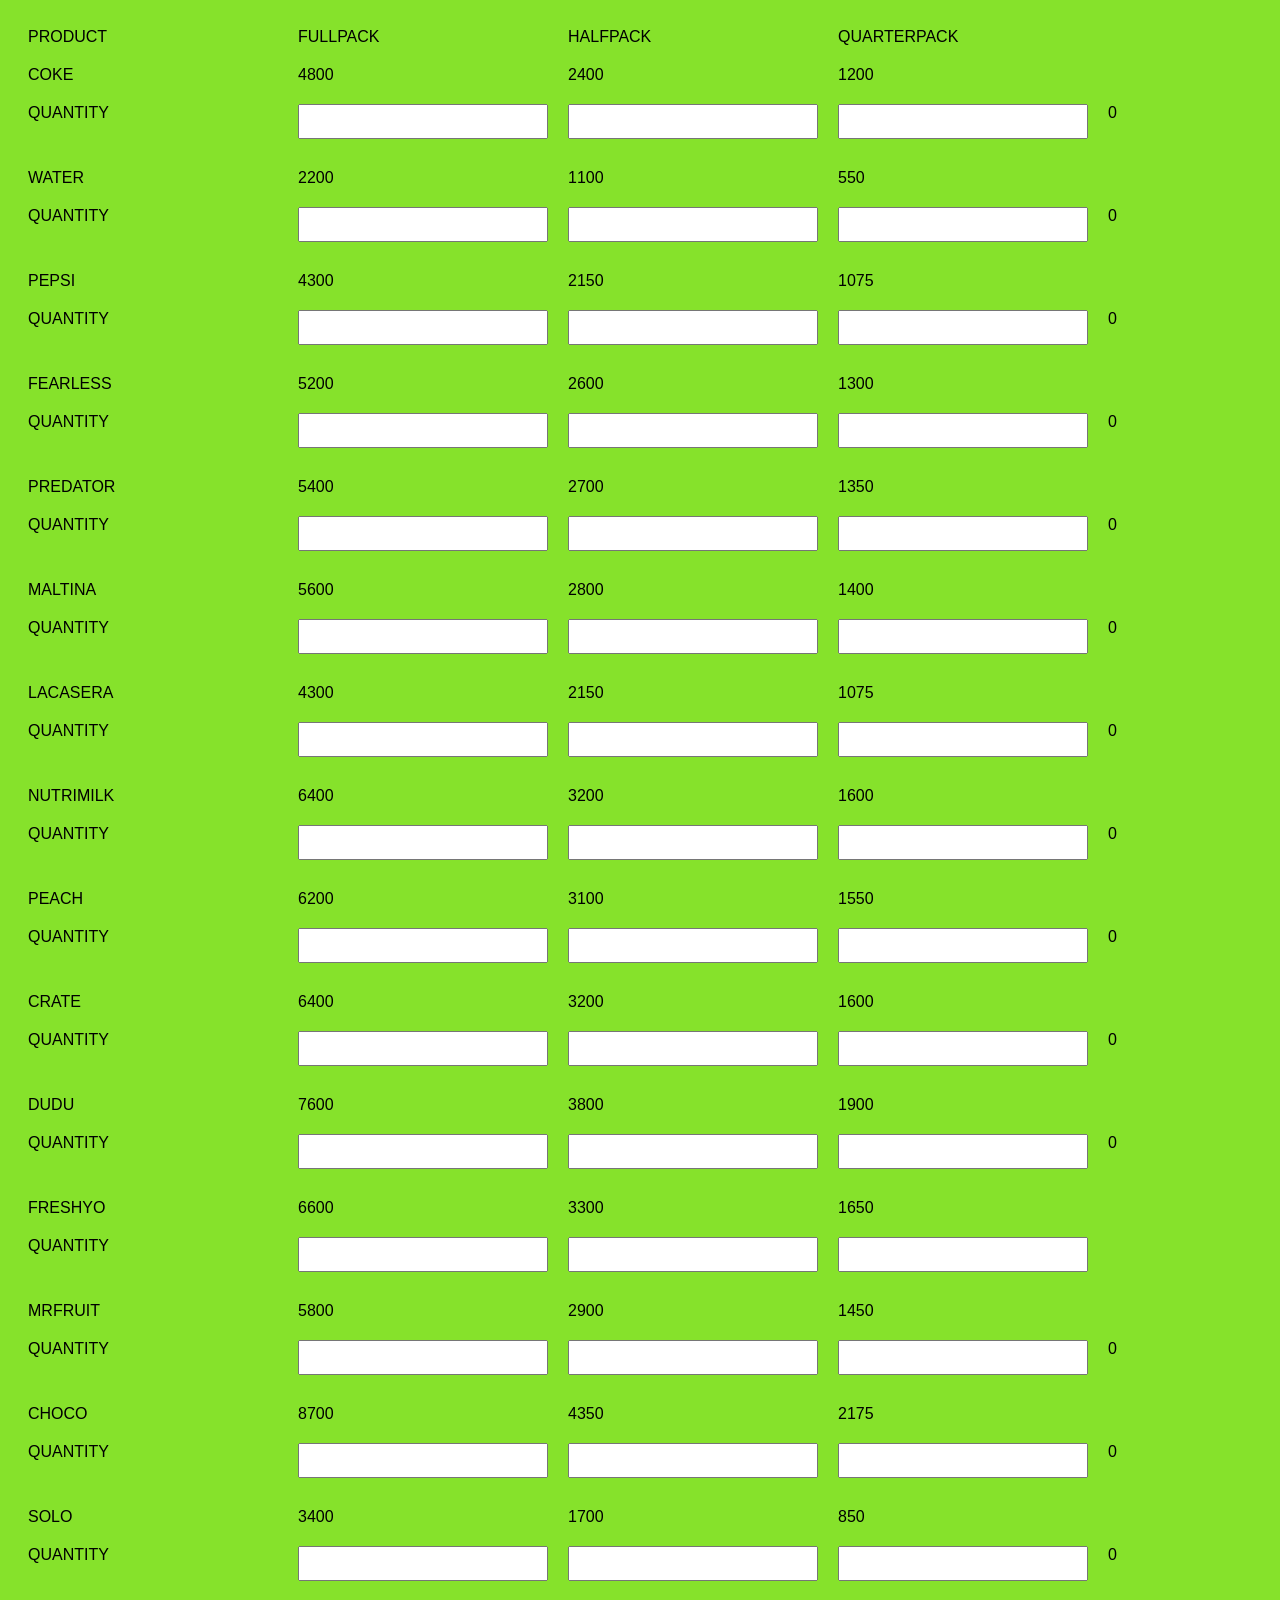
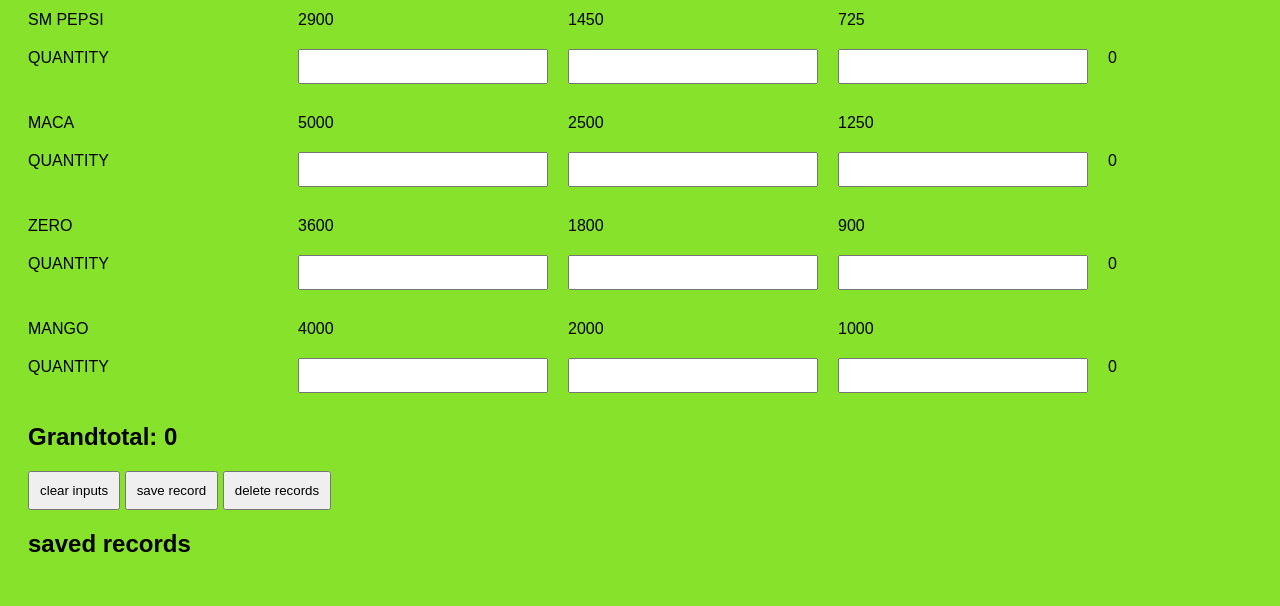
==== profit-web-app/index.html @ 6b140acf "Add files via upload" ====
<!DOCTYPE html>
<html lang="en">
<head>
    <meta charset="UTF-8">
    <meta name="viewport" content="width=device-width, initial-scale=1.0">
    <title>profit calculator</title>
    <link rel="stylesheet"href="style.css">
    <link rel="manifest" href="manifest.json">
</head>
<body>
    

    <div class="table">
        <div>PRODUCT</div>
        <div>FULLPACK</div>
        <div>HALFPACK</div>
        <div>QUARTERPACK</div>
         <div ></div>

        <div>COKE</div>
        <div>4800</div>
        <div>2400</div>
        <div>1200</div>
         <div></div>

        <div>QUANTITY</div>
        <input type="number" id="cokefullqty" oninput="calculateproduct('coke',4800,4400,2400,2200,1200,1100)">
        <input type="number" id="cokehalfqty"  oninput="calculateproduct('coke',4800,4400,2400,2200,1200,1100)">
        <input type="number" id="cokequarterqty"  oninput="calculateproduct('coke',4800,4400,2400,2200,1200,1100)">
        <div id="cokeprofit">0</div>

        <div>WATER</div>
        <div>2200</div>
        <div>1100</div>
        <div>550</div>
 <div></div>
         <div>QUANTITY</div>
        <input type="number" id="waterfullqty"  oninput="calculateproduct('water',2200,1950,1100,975,550,487.5)">
        <input type="number" id="waterhalfqty"  oninput="calculateproduct('water',2200,1950,1100,975,550,487.5)">
        <input type="number" id="waterquarterqty"  oninput="calculateproduct('water',2200,1950,1100,975,550,487.5)">
 <div id="waterprofit">0</div>
         <div>PEPSI</div>
         <div>4300</div>
        <div>2150</div>
        <div>1075</div>
 <div></div>
         <div>QUANTITY</div>
        <input type="number" id="pepsifullqty"  oninput="calculateproduct('pepsi',4300,4000,2150,2000,1075,1000)">
        <input type="number" id="pepsihalfqty"  oninput="calculateproduct('pepsi',4300,4000,2150,2000,1075,1000)">
        <input type="number" id="pepsiquarterqty"  oninput="calculateproduct('pepsi',4300,4000,2150,2000,1075,1000)">
 <div id="pepsiprofit">0</div>

         <div>FEARLESS</div>
         <div>5200</div>
        <div>2600</div>
        <div>1300</div>
 <div ></div>
         <div>QUANTITY</div>
         <input type="number" id="fearlessfullqty"  oninput="calculateproduct('fearless',5200,4800,2600,2400,1300,1200)">
        <input type="number" id="fearlesshalfqty"  oninput="calculateproduct('fearless',5200,4800,2600,2400,1300,1200)">
        <input type="number" id="fearlessquarterqty"  oninput="calculateproduct('fearless',5200,4800,2600,2400,1300,1200)">
 <div id="fearlessprofit">0</div>
         <div>PREDATOR</div>
         <div>5400</div>
        <div>2700</div>
        <div>1350</div>
         <div></div>
         <div>QUANTITY</div>
          <input type="number"id="predatorfullqty" oninput="calculateproduct('predator',5400,5000,2700,2500,1350,1250)">
        <input type="number" id="predatorhalfqty" oninput="calculateproduct('predator',5400,5000,2700,2500,1350,1250)">
        <input type="number" id="predatorquarterqty" oninput="calculateproduct('predator',5400,5000,2700,2500,1350,1250)">
 <div id="predatorprofit">0</div>
       

         <div>MALTINA</div>
        <div>5600</div>
        <div>2800</div>
        <div>1400</div>
         <div></div>
         <div>QUANTITY</div>
        <input type="number" id="maltfullqty" oninput="calculateproduct('malt',5600,5200,2800,2600,1400,1300)">
        <input type="number" id="malthalfqty" oninput="calculateproduct('malt',5600,5200,2800,2600,1400,1300)">
        <input type="number" id="maltquarterqty" oninput="calculateproduct('malt',5600,5200,2800,2600,1400,1300)">
 <div id="maltprofit">0</div>
         <div>LACASERA</div>
        <div>4300</div>
        <div>2150</div>
        <div>1075</div>
         <div></div>
         <div>QUANTITY</div>
        <input type="number" id="lacaserafullqty" oninput="calculateproduct('lacasera',4300,4000,2150,2000,1075,1000)">
        <input type="number" id="lacaserahalfqty" oninput="calculateproduct('lacasera',4300,4000,2150,2000,1075,1000)">
        <input type="number" id="lacaseraquarterqty" oninput="calculateproduct('lacasera',4300,4000,2150,2000,1075,1000)">
 <div id="lacaseraprofit">0</div>
         <div>NUTRIMILK</div>
        <div>6400</div>
        <div>3200</div>
        <div>1600</div>
         <div></div>
         <div>QUANTITY</div>
        <input type="number" id="nutrifullqty" oninput="calculateproduct('nutri',6400,5300,3200,2650,1600,1325)">
        <input type="number" id="nutrihalfqty" oninput="calculateproduct('nutri',6400,5300,3200,2650,1600,1325)">
        <input type="number" id="nutriquarterqty" oninput="calculateproduct('nutri',6400,5300,3200,2650,1600,1325)">
 <div id="nutriprofit">0</div>
         <div>PEACH</div>
        <div>6200</div>
        <div>3100</div>
        <div>1550</div>
 <div></div>
         <div>QUANTITY</div>
        <input type="number" id="peachfullqty" oninput="calculateproduct('peach',6200,5600,3100,2800,1550,1400)">
        <input type="number" id="peachhalfqty" oninput="calculateproduct('peach',6200,5600,3100,2800,1550,1400)">
        <input type="number" id="peachquarterqty" oninput="calculateproduct('peach',6200,5600,3100,2800,1550,1400)">
 <div id="peachprofit">0</div>
         <div>CRATE</div>
        <div>6400</div>
        <div>3200</div>
        <div>1600</div>
         <div></div>
         <div>QUANTITY</div>
        <input type="number" id="cratefullqty" oninput="calculateproduct('crate',6400,6100,3200,3050,1600,1525)">
        <input type="number" id="cratehalfqty" oninput="calculateproduct('crate',6400,6100,3200,3050,1600,1525)">
        <input type="number" id="cratequarterqty" oninput="calculateproduct('crate',6400,6100,3200,3050,1600,1525)">
 <div id="crateprofit">0</div>
         <div>DUDU</div>
         <div>7600</div>
        <div>3800</div>
        <div>1900</div>
         <div></div>
         <div>QUANTITY</div>
        <input type="number" id="dudufullqty" oninput="calculateproduct('dudu',7600,7300,3800,3650,1900,1825)">
        <input type="number" id="duduhalfqty" oninput="calculateproduct('dudu',7600,7300,3800,3650,1900,1825)">
        <input type="number" id="duduquarterqty" oninput="calculateproduct('dudu',7600,7300,3800,3650,1900,1825)">
 <div id="duduprofit">0</div>
         <div>FRESHYO</div>
         <div>6600</div>
        <div>3300</div>
        <div>1650</div>
 <div></div>
         <div>QUANTITY</div>
        <input type="number" id="freshfullqty" oninput="calculateproduct('fresh',6600,5900,3300,2950,1650,1475)">
        <input type="number" id="freshhalfqty" oninput="calculateproduct('fresh',6600,5900,3300,2950,1650,1475)">
        <input type="number" id="freshquarterqty" oninput="calculateproduct('fresh',6600,5900,3300,2950,1650,1475)">
 <div id="freshprofit"></div>
         <div>MRFRUIT</div>
         <div>5800</div>
        <div>2900</div>
        <div>1450</div>
 <div></div>
         <div>QUANTITY</div>
        <input type="number" id="fruitfullqty" oninput="calculateproduct('fruit ',5800,5500,2900,2750,1450,1375)">
        <input type="number" id="fruithalfqty" oninput="calculateproduct('fruit',5800,5500,2900,2750,1450,1375)">
        <input type="number" id="fruitquarterqty" oninput="calculateproduct('fruit',5800,5500,2900,2750,1450,1375)">
 <div id="fruitprofit">0</div>
         <div>CHOCO</div>
         <div>8700</div>
        <div>4350</div>
        <div>2175</div>
         <div></div>
         <div>QUANTITY</div>
        <input type="number" id="cfullqty" oninput="calculateproduct('c',8700,8200,4350,4100,2175,2050)">
        <input type="number" id="chalfqty" oninput="calculateproduct('c',8700,8200,4350,4100,2175,2050)">
        <input type="number" id="cquarterqty" oninput="calculateproduct('c',8700,8200,4350,4100,2175,2050)">
 <div id="cprofit">0</div>
         <div>SOLO</div>
         <div>3400</div>
        <div>1700</div>
        <div>850</div>
         <div></div>
         <div>QUANTITY</div>
        <input type="number" id="sfullqty" oninput="calculateproduct('s',3400,3000,1700,1500,850,750)">
        <input type="number" id="shalfqty" oninput="calculateproduct('s',3400,3000,1700,1500,850,750)">
        <input type="number" id="squarterqty" oninput="calculateproduct('s',3400,3000,1700,1500,850,750)">
 <div id="sprofit">0</div>
         <div>SM PEPSI</div>
        <div>2900</div>
        <div>1450</div>
        <div>725</div>
         <div></div>
         <div>QUANTITY</div>
        <input type="number" id="spfullqty" oninput="calculateproduct('sp',2900,2600,1450,1300,725,650)">
        <input type="number" id="sphalfqty" oninput="calculateproduct('sp',2900,2600,1450,1300,725,650)">
        <input type="number" id="spquarterqty" oninput="calculateproduct('sp',2900,2600,1450,1300,725,650)">
 <div id="spprofit">0</div>
         <div>MACA</div>
         <div>5000</div>
        <div>2500</div>
        <div>1250</div>
         <div></div>
         <div>QUANTITY</div>

        <input type="number" id="mfullqty" oninput="calculateproduct('m',5000,4500,2500,2250,1250,1125)">
        <input type="number" id="mhalfqty" oninput="calculateproduct('m',5000,4500,2500,2250,1250,1125)">
        <input type="number" id="mquarterqty" oninput="calculateproduct('m',5000,4500,2500,2250,1250,1125)">
 <div id="mprofit">0</div>
         <div>ZERO</div>
         <div>3600</div>
        <div>1800</div>
        <div>900</div>
         <div></div>
         <div>QUANTITY</div>
        <input type="number" id="zfullqty" oninput="calculateproduct('z',3600,3000,1800,1500,900,750)">
        <input type="number" id="zhalfqty" oninput="calculateproduct('z',3600,3000,1800,1500,900,750)">
        <input type="number" id="zquarterqty" oninput="calculateproduct('z',3600,3000,1800,1500,900,750)">
 <div id="zprofit">0</div>
         <div>MANGO</div>
        <div>4000</div>
        <div>2000</div>
        <div>1000 </div>
 <div></div>
         <div>QUANTITY</div>
        <input type="number" id="mafullqty" oninput="calculateproduct('ma',4000,3400,2000,1700,1000,850)">
        <input type="number" id="mahalfqty" oninput="calculateproduct('ma',4000,3400,2000,1700,1000,850)">
        <input type="number" id="maquarterqty" oninput="calculateproduct('ma',4000,3400,2000,1700,1000,850)">
 <div id="maprofit">0</div>
    </div>
    

     <h2>Grandtotal: <span id="grandtotal">0</span></h2>
     <button onclick="clearinputs()">clear inputs</button>
     <button onclick="saverecord()">save record</button>
     <button onclick="clearrecords()">delete records</button>
     <h2>saved records</h2>
     <div id="history"></div>
    <script src="script.js"></script>
    <script src="app.js"></script>
</body>
</html>
---- profit-web-app/style.css ----
body{
    font-family: Arial;
    padding: 20px;
    background-color: rgb(134, 226, 43);
}
input{
    display:block;
    margin-bottom:10px;
    padding:8px;
}
button{
    padding:10px;
}
.table{
    display: grid;
    grid-template-columns: 250px 250px 250px 250px 250px;
    gap:20px;

}
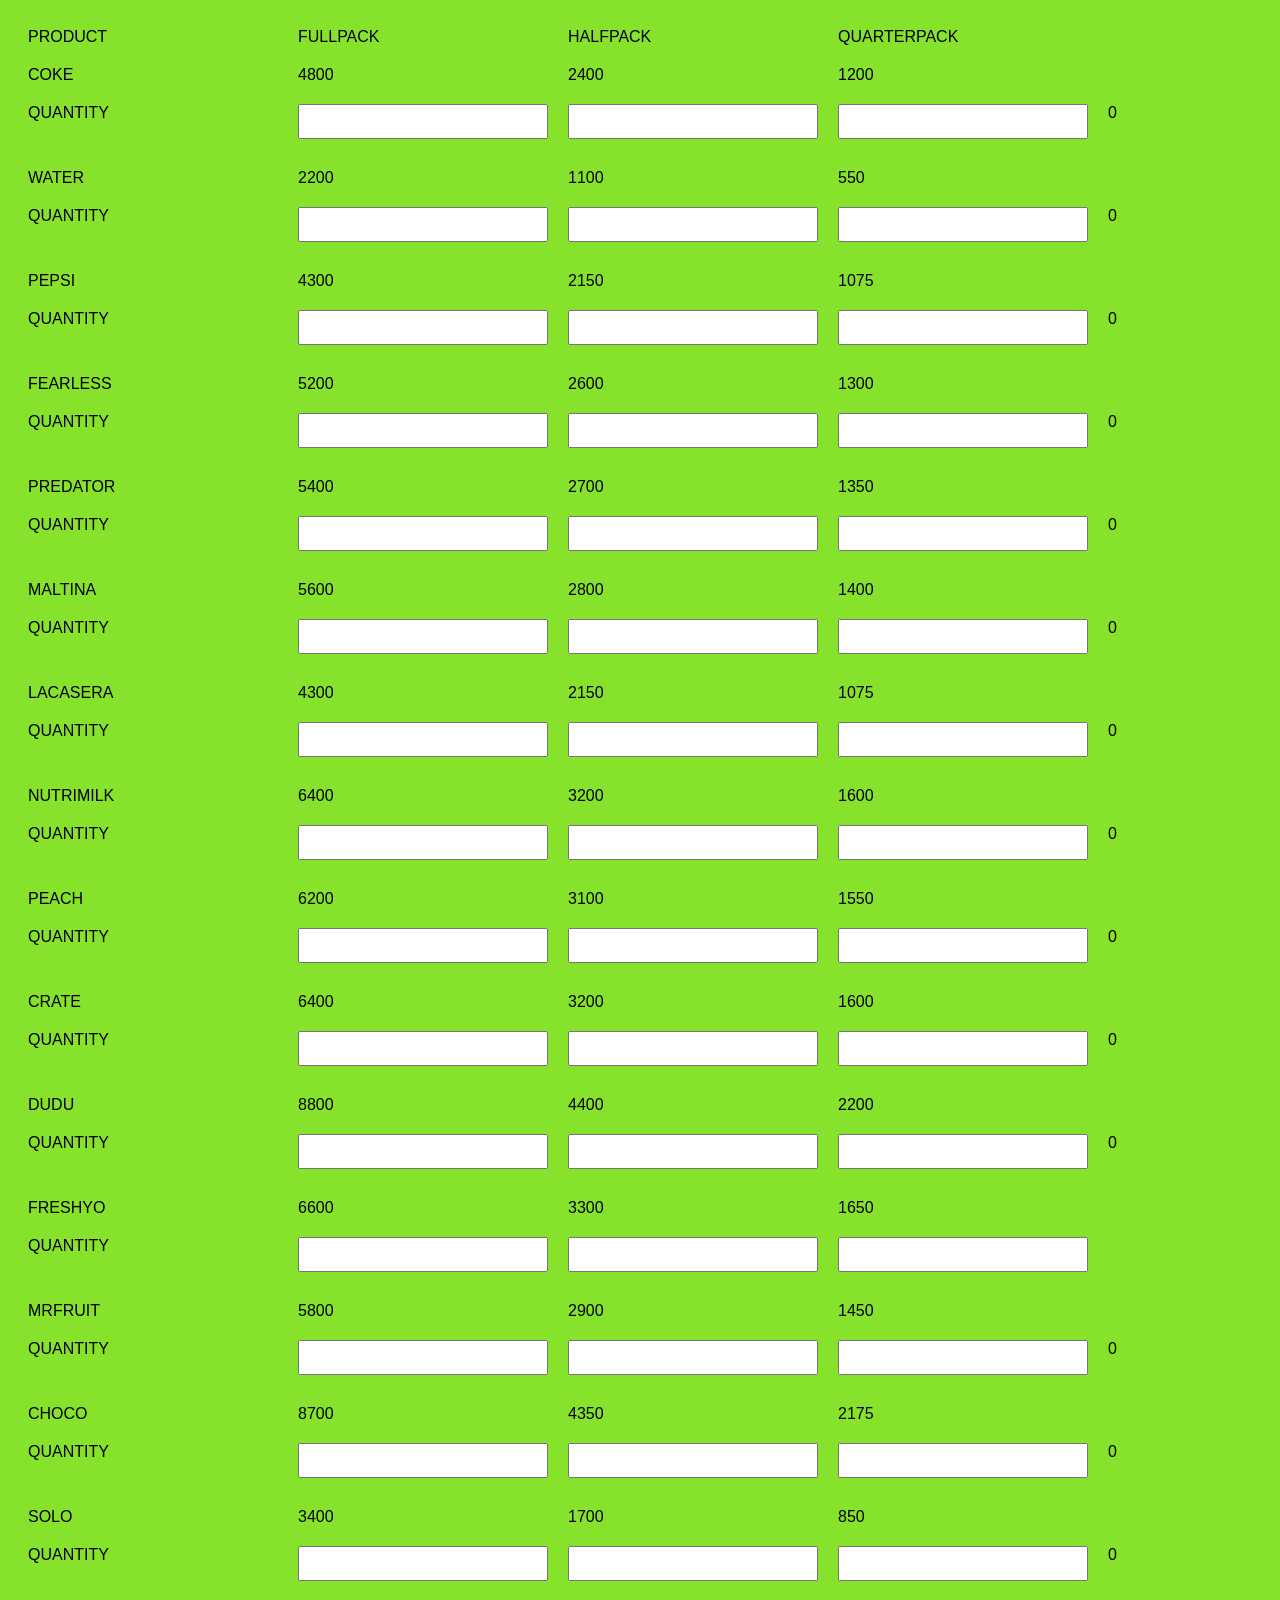
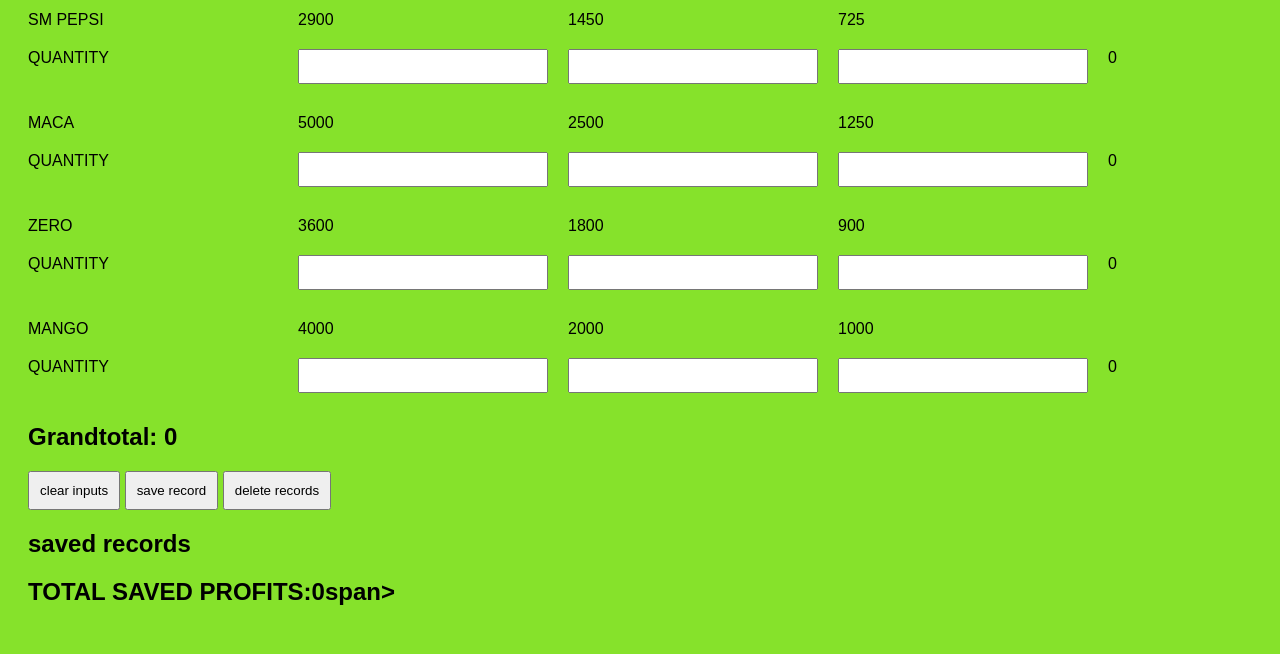
==== commit 3185bbaf: "Update index.html" ====
--- a/profit-web-app/index.html
+++ b/profit-web-app/index.html
@@ -78,9 +78,9 @@
         <div>1400</div>
          <div></div>
          <div>QUANTITY</div>
-        <input type="number" id="maltfullqty" oninput="calculateproduct('malt',5600,5200,2800,2600,1400,1300)">
-        <input type="number" id="malthalfqty" oninput="calculateproduct('malt',5600,5200,2800,2600,1400,1300)">
-        <input type="number" id="maltquarterqty" oninput="calculateproduct('malt',5600,5200,2800,2600,1400,1300)">
+        <input type="number" id="maltfullqty" oninput="calculateproduct('malt',5600,5300,2800,2650,1400,1325)">
+        <input type="number" id="malthalfqty" oninput="calculateproduct('malt',5600,5300,2800,2650,1400,1325)">
+        <input type="number" id="maltquarterqty" oninput="calculateproduct('malt',5600,5300,2800,2650,1400,1325)">
  <div id="maltprofit">0</div>
          <div>LACASERA</div>
         <div>4300</div>
@@ -123,14 +123,14 @@
         <input type="number" id="cratequarterqty" oninput="calculateproduct('crate',6400,6100,3200,3050,1600,1525)">
  <div id="crateprofit">0</div>
          <div>DUDU</div>
-         <div>7600</div>
-        <div>3800</div>
-        <div>1900</div>
-         <div></div>
-         <div>QUANTITY</div>
-        <input type="number" id="dudufullqty" oninput="calculateproduct('dudu',7600,7300,3800,3650,1900,1825)">
-        <input type="number" id="duduhalfqty" oninput="calculateproduct('dudu',7600,7300,3800,3650,1900,1825)">
-        <input type="number" id="duduquarterqty" oninput="calculateproduct('dudu',7600,7300,3800,3650,1900,1825)">
+         <div>8800</div>
+        <div>4400</div>
+        <div>2200</div>
+         <div></div>
+         <div>QUANTITY</div>
+        <input type="number" id="dudufullqty" oninput="calculateproduct('dudu',8800,8500,4400,4250,2200,2125)">
+        <input type="number" id="duduhalfqty" oninput="calculateproduct('dudu',8800,8500,4400,4250,2200,2125)">
+        <input type="number" id="duduquarterqty" oninput="calculateproduct('dudu',8800,8500,4400,4250,2200,2125)">
  <div id="duduprofit">0</div>
          <div>FRESHYO</div>
          <div>6600</div>
@@ -222,7 +222,8 @@
      <button onclick="clearrecords()">delete records</button>
      <h2>saved records</h2>
      <div id="history"></div>
+    <h2> TOTAL SAVED PROFITS:<span id="savedtotal">0</span>span></h2>
     <script src="script.js"></script>
     <script src="app.js"></script>
 </body>
-</html>+</html>
